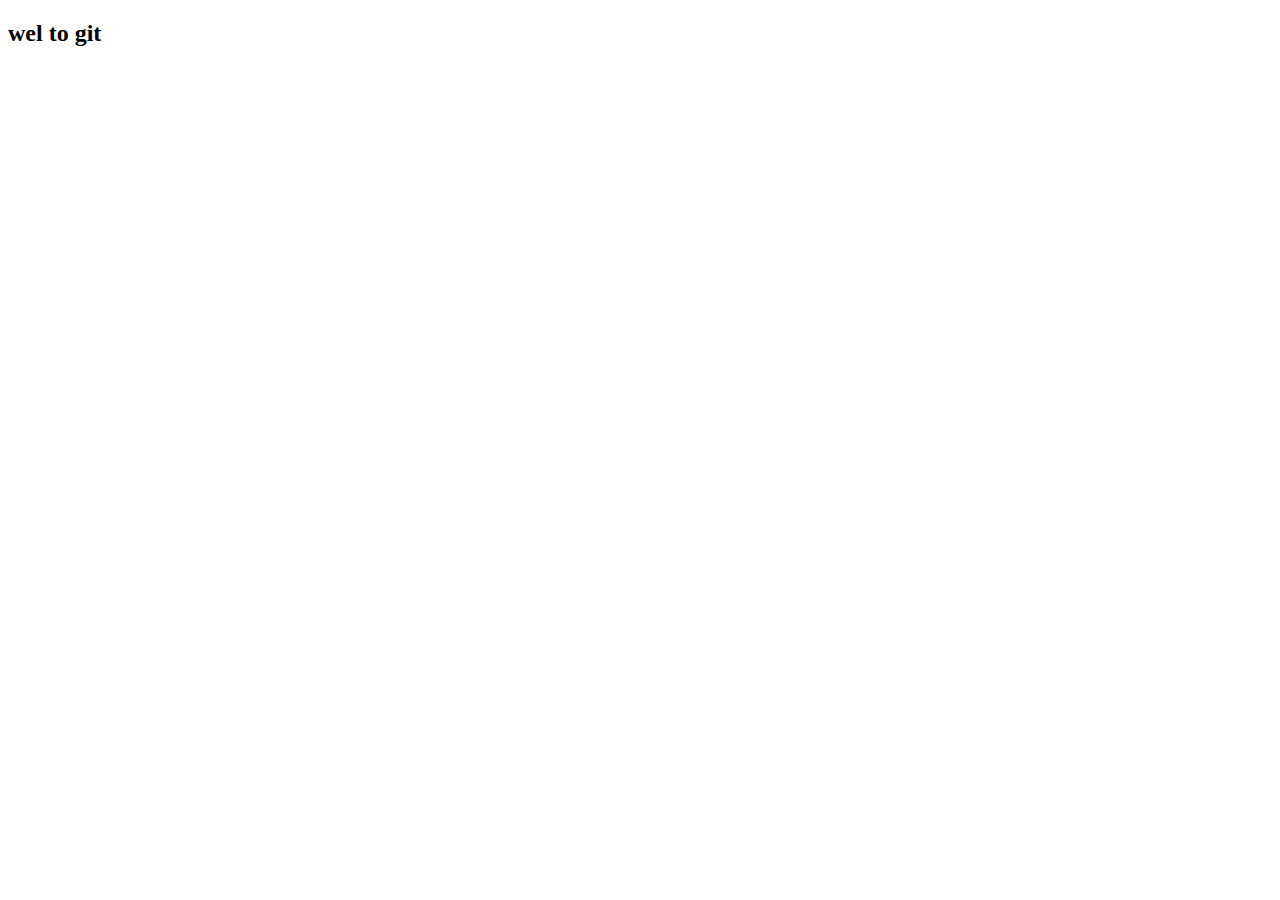
==== index.html @ cd008cc9 "init" ====
<!DOCTYPE html>
<html lang="en">

<head>
    <meta charset="UTF-8">
    <meta http-equiv="X-UA-Compatible" content="IE=edge">
    <meta name="viewport" content="width=device-width, initial-scale=1.0">
    <title>Document</title>
</head>

<body>
    <h2 class="heading"> wel to git</h2>
</body>

</html>
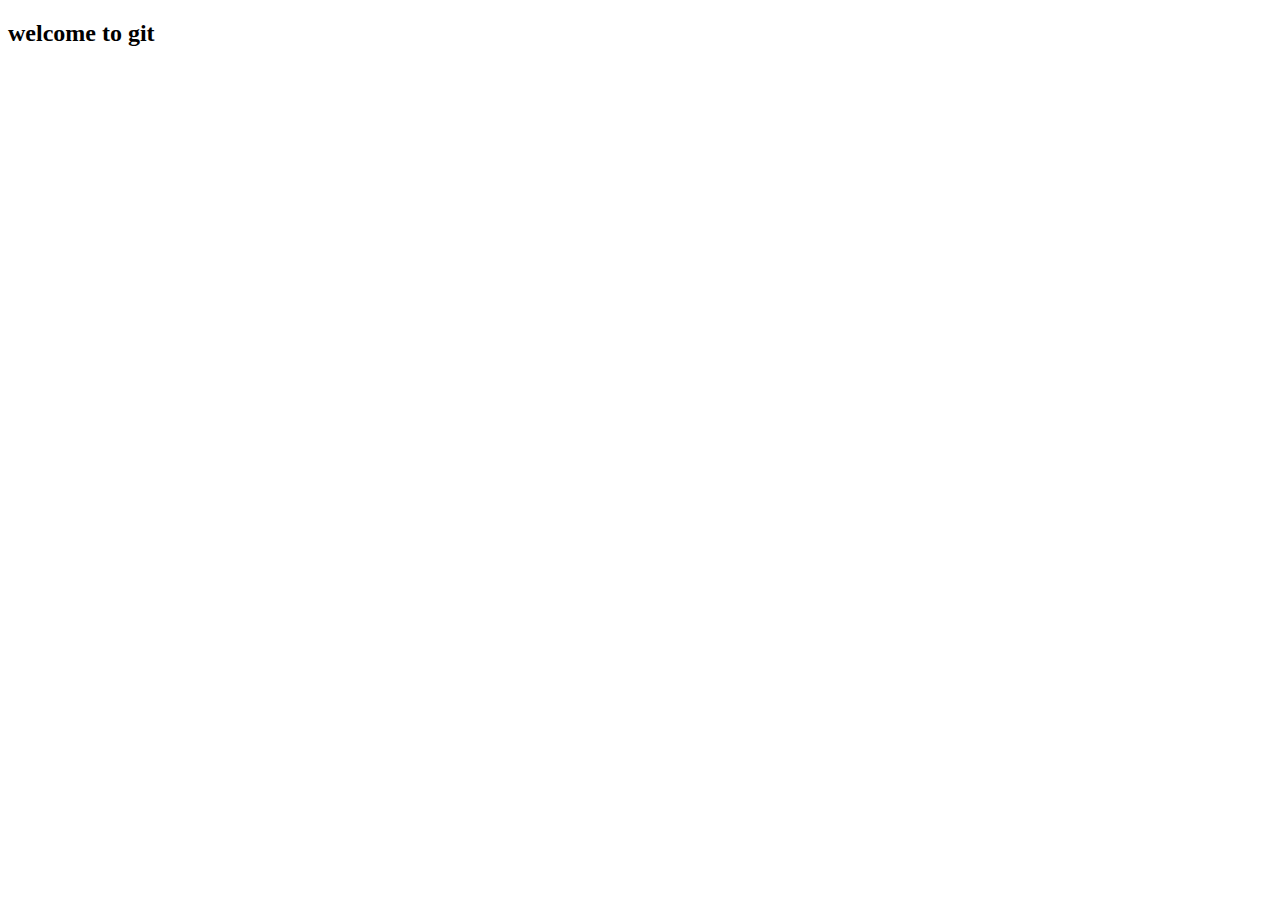
==== commit 57687475: "init" ====
--- a/index.html
+++ b/index.html
@@ -9,7 +9,7 @@
 </head>
 
 <body>
-    <h2 class="heading"> wel to git</h2>
+    <h2 class="heading"> welcome to git</h2>
 </body>
 
 </html>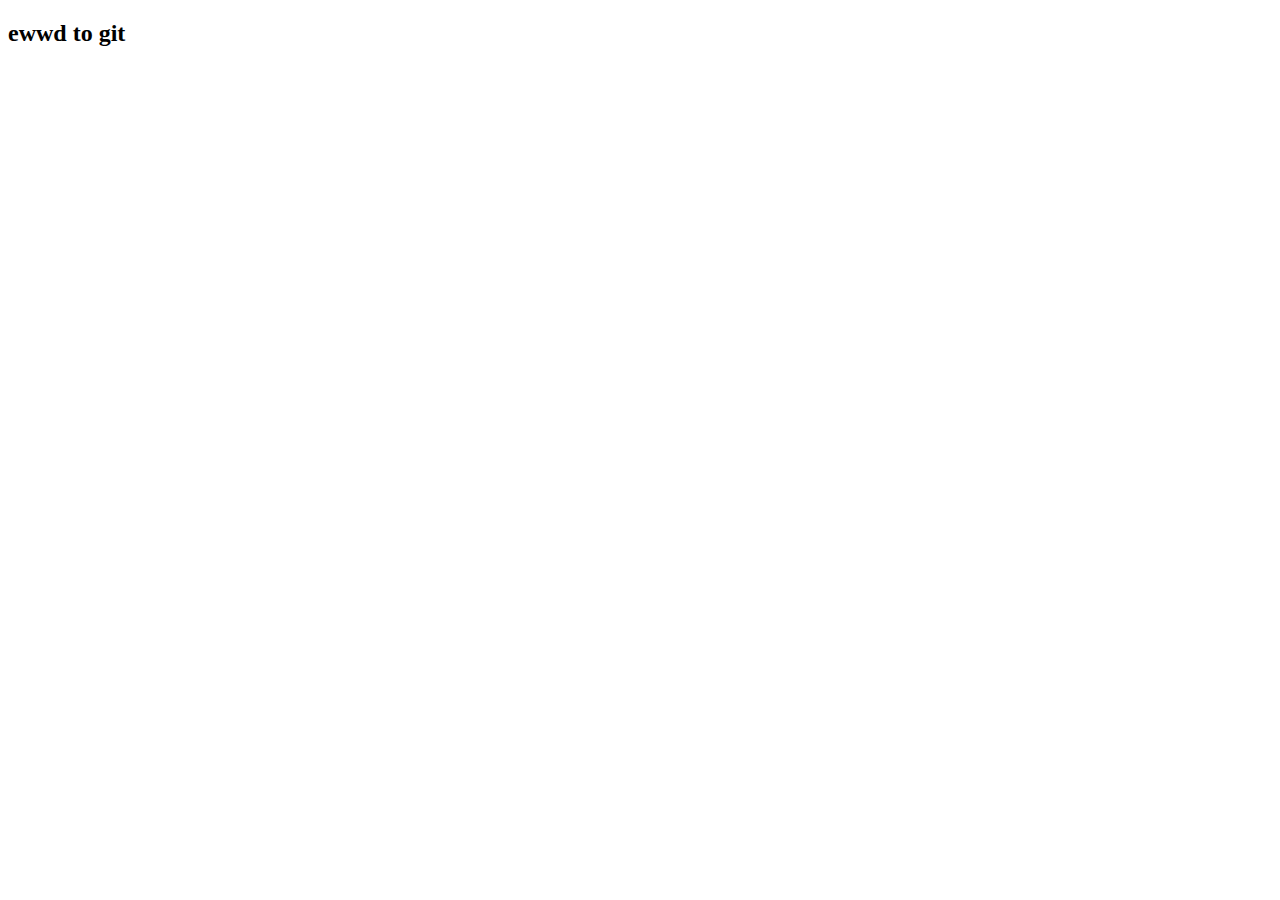
==== commit 6bac9256: "firstcommit" ====
--- a/index.html
+++ b/index.html
@@ -9,7 +9,7 @@
 </head>
 
 <body>
-    <h2 class="heading"> welcome to git</h2>
+    <h2 class="heading"> ewwd to git</h2>
 </body>
 
 </html>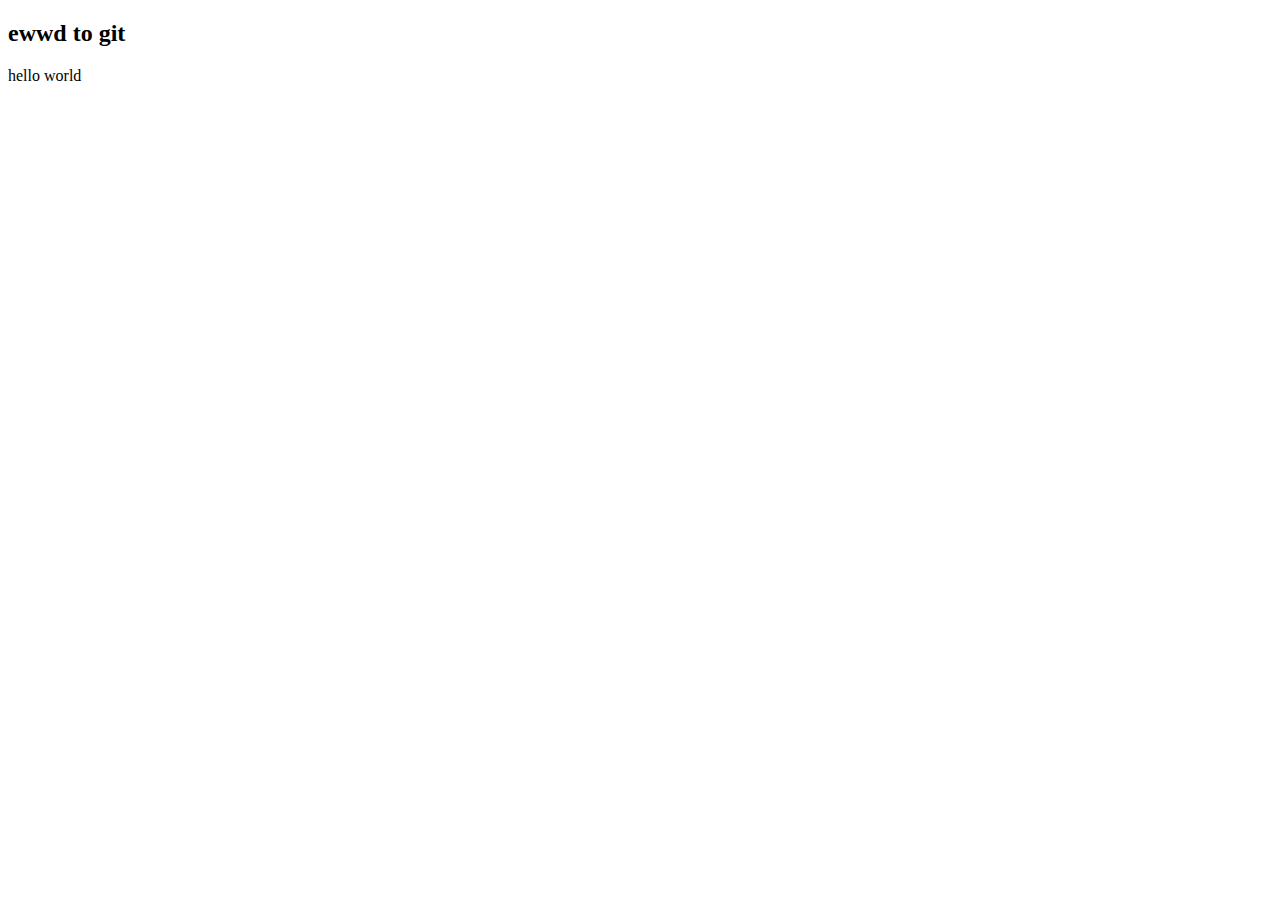
==== commit fa40d721: "added paragraph" ====
--- a/index.html
+++ b/index.html
@@ -10,6 +10,7 @@
 
 <body>
     <h2 class="heading"> ewwd to git</h2>
+    <p> hello world</p>
 </body>
 
 </html>